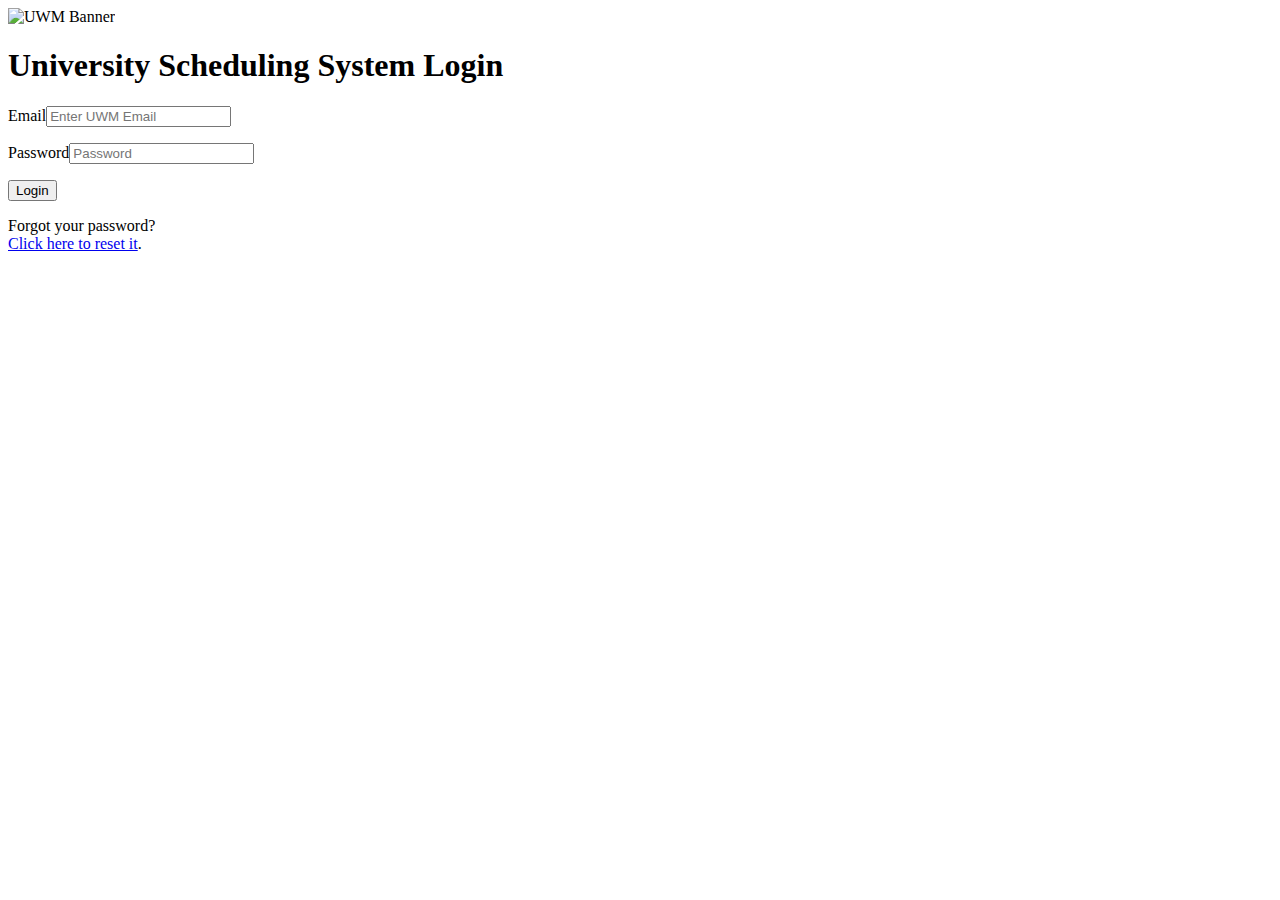
==== Project361/war/index.html @ 78b1626f "authentication partial. session testing" ====
<!DOCTYPE html>
<html lang="en">
  <head>
    <title>Login</title>
    <link href="main.css" rel="stylesheet" type="text/css"/>
    <meta charset="UTF-8">
  </head>
  
  <body class="grad_jac">
    <img src="Images/UWM_D2L_banner_960w.png" alt="UWM Banner" id="banner"> 

    <section class="container_jac floatingcenter">
      <div class="login border_jac abscenter_jac light-on-dark" id="loginbox">
        <h1>University Scheduling System Login</h1>
        <!-- <form method="post" action="index.html"> -->
        <form class="cleanform" method="POST" action="/authenticateLogin">
          <p><label>Email</label><input class="cleanput" type="email" name="login" value="" placeholder="Enter UWM Email" pattern="^[_a-z0-9-]+@uwm.edu" required></p>
          <p><label>Password</label><input class="cleanput" type="password" name="password" value="" placeholder="Password" required></p>
          <!-- <p class="remember_me"> -->
          <!--   <label> -->
          <!--     <input type="checkbox" name="remember_me" id="remember_me"> -->
          <!--     Remember me on this computer -->
          <!--   </label> -->
          <!-- </p> -->
          <p><input class="cleanput" type="submit" name="commit" value="Login"></p>
        </form>
      </div>

      <div class="login-help border_jac abscenter_jac light-on-dark" id="helpbox">
        <p>Forgot your password?<br> <a href="index.html">Click here to reset it</a>.</p>
      </div>
    </section>

  </body>
</html>
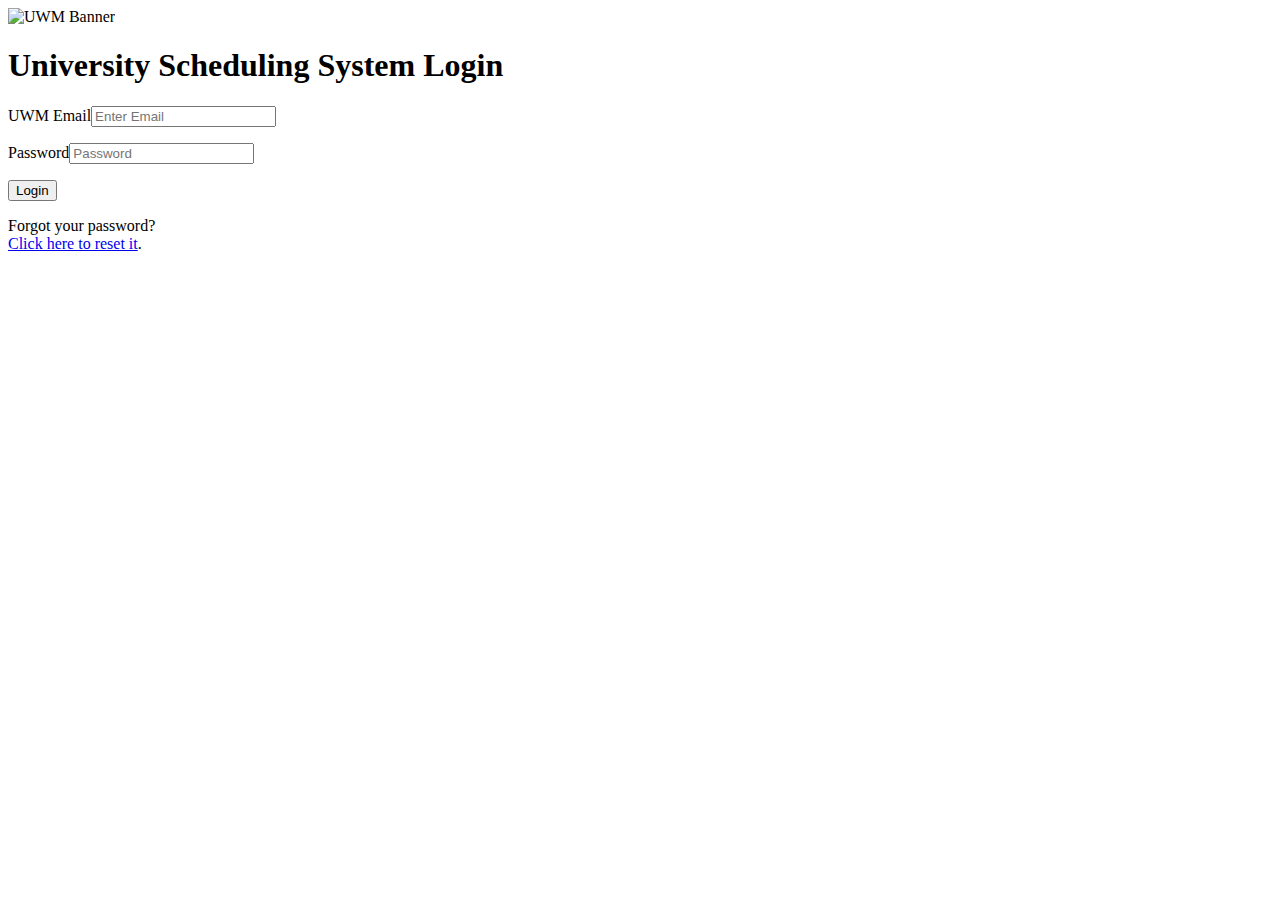
==== commit 6bbd52f7: "Authentication" ====
--- a/Project361/war/index.html
+++ b/Project361/war/index.html
@@ -14,7 +14,7 @@
         <h1>University Scheduling System Login</h1>
         <!-- <form method="post" action="index.html"> -->
         <form class="cleanform" method="POST" action="/authenticateLogin">
-          <p><label>Email</label><input class="cleanput" type="email" name="login" value="" placeholder="Enter UWM Email" pattern="^[_a-z0-9-]+@uwm.edu" required></p>
+          <p><label>UWM Email</label><input class="cleanput" type="email" name="login" value="" placeholder="Enter Email" pattern="^[_a-z0-9-]+@uwm.edu" required></p>
           <p><label>Password</label><input class="cleanput" type="password" name="password" value="" placeholder="Password" required></p>
           <!-- <p class="remember_me"> -->
           <!--   <label> -->
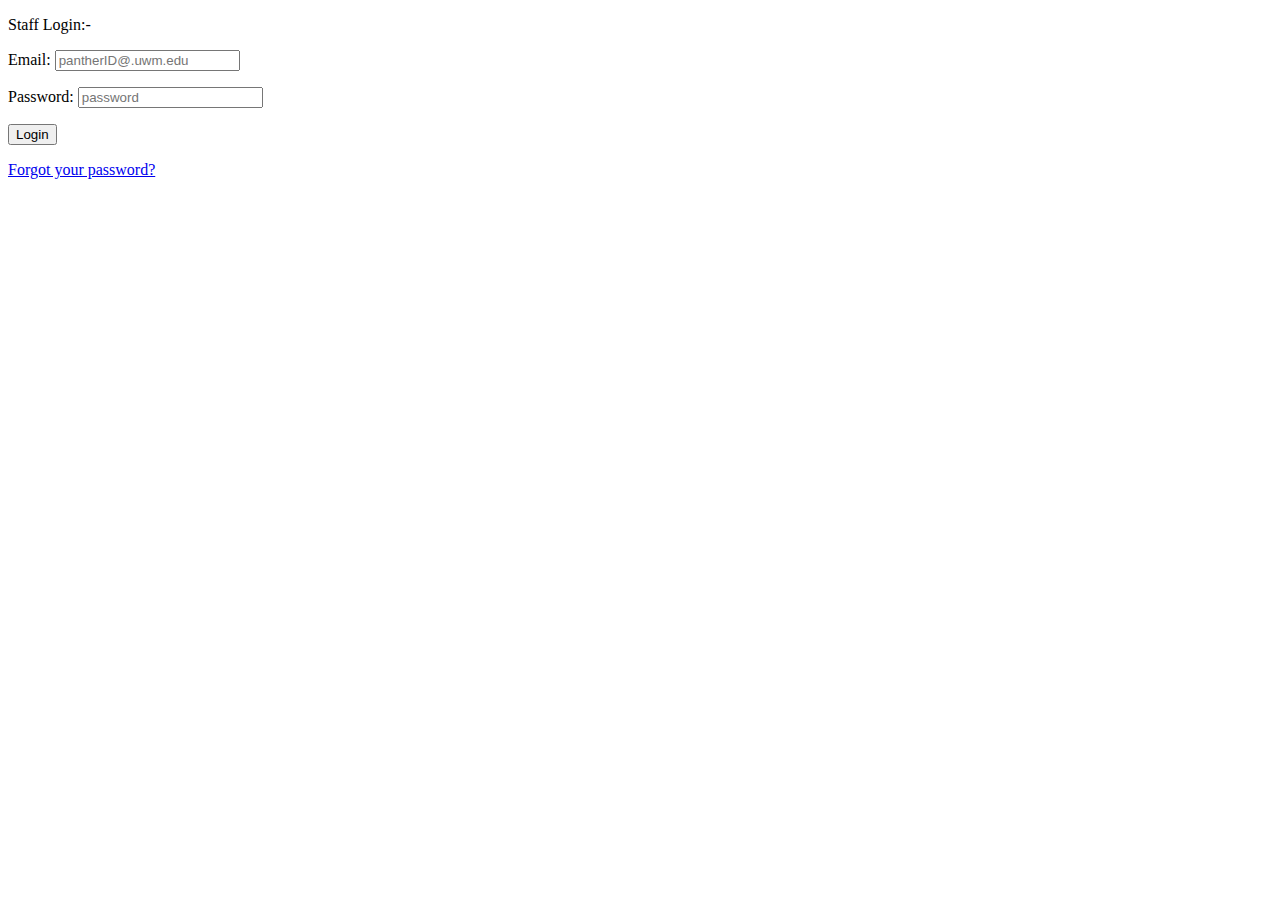
==== commit 477b2c43: "Now can login/create with uppercase letters in username" ====
--- a/Project361/war/index.html
+++ b/Project361/war/index.html
@@ -1,35 +1,37 @@
 <!DOCTYPE html>
-<html lang="en">
-  <head>
-    <title>Login</title>
-    <link href="main.css" rel="stylesheet" type="text/css"/>
-    <meta charset="UTF-8">
-  </head>
-  
-  <body class="grad_jac">
-    <img src="Images/UWM_D2L_banner_960w.png" alt="UWM Banner" id="banner"> 
+<!--[if lt IE 7]> <html class="lt-ie9 lt-ie8 lt-ie7" lang="en"> <![endif]-->
+<!--[if IE 7]> <html class="lt-ie9 lt-ie8" lang="en"> <![endif]-->
+<!--[if IE 8]> <html class="lt-ie9" lang="en"> <![endif]-->
+<!--[if gt IE 8]><!--> <html lang="en"> <!--<![endif]-->
+<head>
+  <meta charset="utf-8">
+  <meta http-equiv="X-UA-Compatible" content="IE=edge,chrome=1">
+  <title>Staff Login Form</title>
+  <link rel="stylesheet" href="css/style.css" type="text/css">
+  <!--[if lt IE 9]><script src="//html5shim.googlecode.com/svn/trunk/html5.js"></script><![endif]-->
+</head>
+<body>
 
-    <section class="container_jac floatingcenter">
-      <div class="login border_jac abscenter_jac light-on-dark" id="loginbox">
-        <h1>University Scheduling System Login</h1>
-        <!-- <form method="post" action="index.html"> -->
-        <form class="cleanform" method="POST" action="/authenticateLogin">
-          <p><label>UWM Email</label><input class="cleanput" type="email" name="login" value="" placeholder="Enter Email" pattern="^[_a-z0-9-]+@uwm.edu" required></p>
-          <p><label>Password</label><input class="cleanput" type="password" name="password" value="" placeholder="Password" required></p>
-          <!-- <p class="remember_me"> -->
-          <!--   <label> -->
-          <!--     <input type="checkbox" name="remember_me" id="remember_me"> -->
-          <!--     Remember me on this computer -->
-          <!--   </label> -->
-          <!-- </p> -->
-          <p><input class="cleanput" type="submit" name="commit" value="Login"></p>
-        </form>
-      </div>
+  <form method="post" action="/authenticateLogin" class="login">
+      
+    <p class="login-title">
+       <label for="title">Staff Login:-</label>
+    </p>
+    <p>
+      <label for="login">Email:</label>
+      <input type="text" name="login" id="login" placeholder="pantherID@.uwm.edu" pattern="^[_a-zA-Z0-9-]+@uwm.edu" required >
+    </p> 
 
-      <div class="login-help border_jac abscenter_jac light-on-dark" id="helpbox">
-        <p>Forgot your password?<br> <a href="index.html">Click here to reset it</a>.</p>
-      </div>
-    </section>
+    <p>
+      <label for="password">Password:</label>
+      <input type="password" name="password" id="password" placeholder="password" required>
+    </p>
 
-  </body>
+    <p class="login-submit">
+      <button type="submit" class="login-button">Login</button>
+    </p>
+
+    <p class="forgot-password"><a href="index.html">Forgot your password?</a></p>
+  </form>
+</body>
 </html>
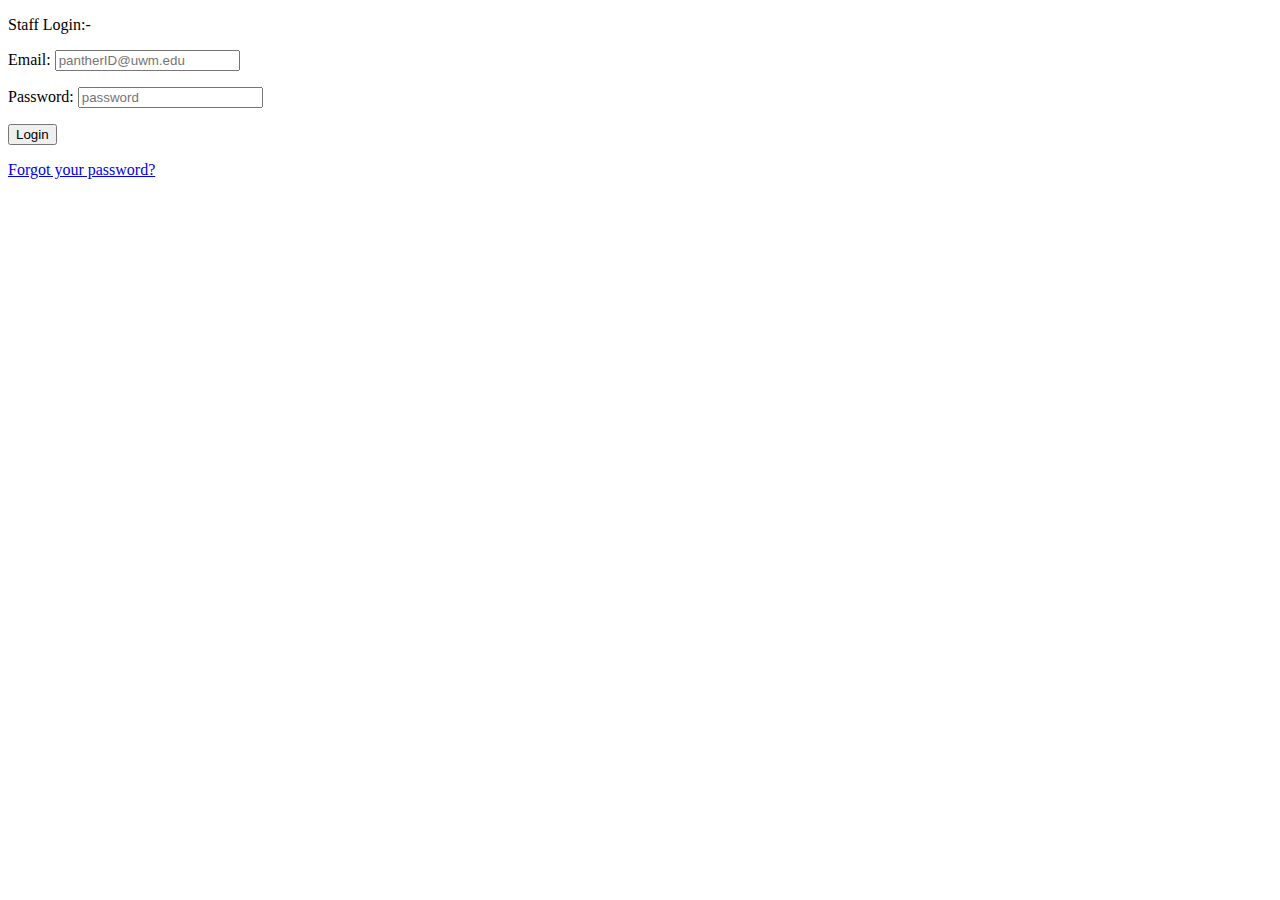
==== commit df2b0399: "bug fix" ====
--- a/Project361/war/index.html
+++ b/Project361/war/index.html
@@ -19,7 +19,7 @@
     </p>
     <p>
       <label for="login">Email:</label>
-      <input type="text" name="login" id="login" placeholder="pantherID@.uwm.edu" pattern="^[_a-zA-Z0-9-]+@uwm.edu" required >
+      <input type="text" name="login" id="login" placeholder="pantherID@uwm.edu" pattern="^[_a-zA-Z0-9-]+@uwm.edu" required >
     </p> 
 
     <p>
